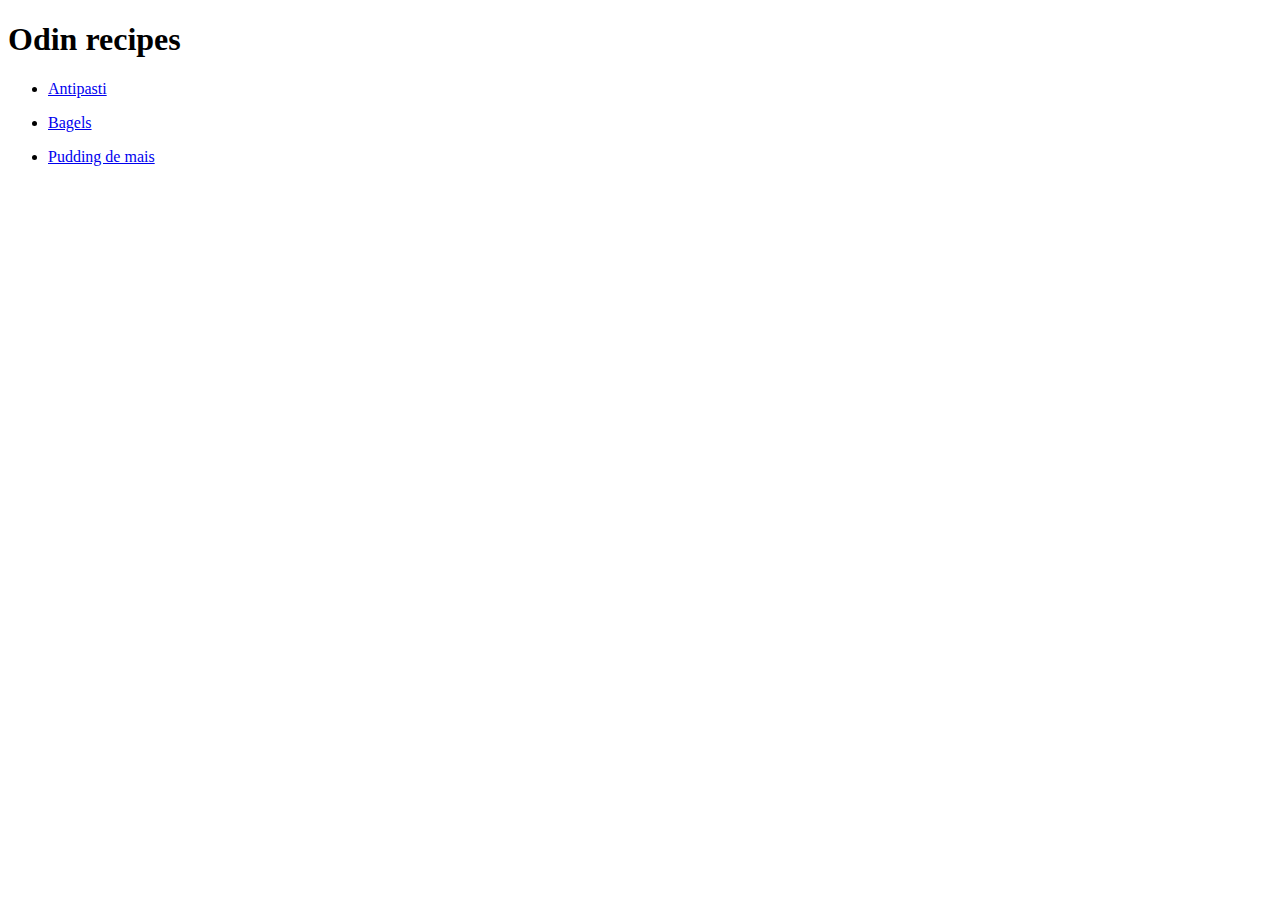
==== index.html @ 36462ed7 "puddindemais.html finished with al html and text structure" ====
<!DOCTYPE html>
<html lang="en">
  <head>
    <meta charset="UTF-8" />
    <meta name="viewport" content="width=device-width, initial-scale=1.0" />
    <title>Odin recipes</title>
  </head>
  <body>
    <h1>Odin recipes</h1>

    <ul>
      <li><a href="recipes/antipasti.html">Antipasti</a></li>
    </ul>
    <ul>
      <li><a href="recipes/bagels.html">Bagels</a></li>
    </ul>
    <ul>
      <li><a href="/recipes/puddingdemais.html">Pudding de mais</a></li>
    </ul>
  </body>
</html>
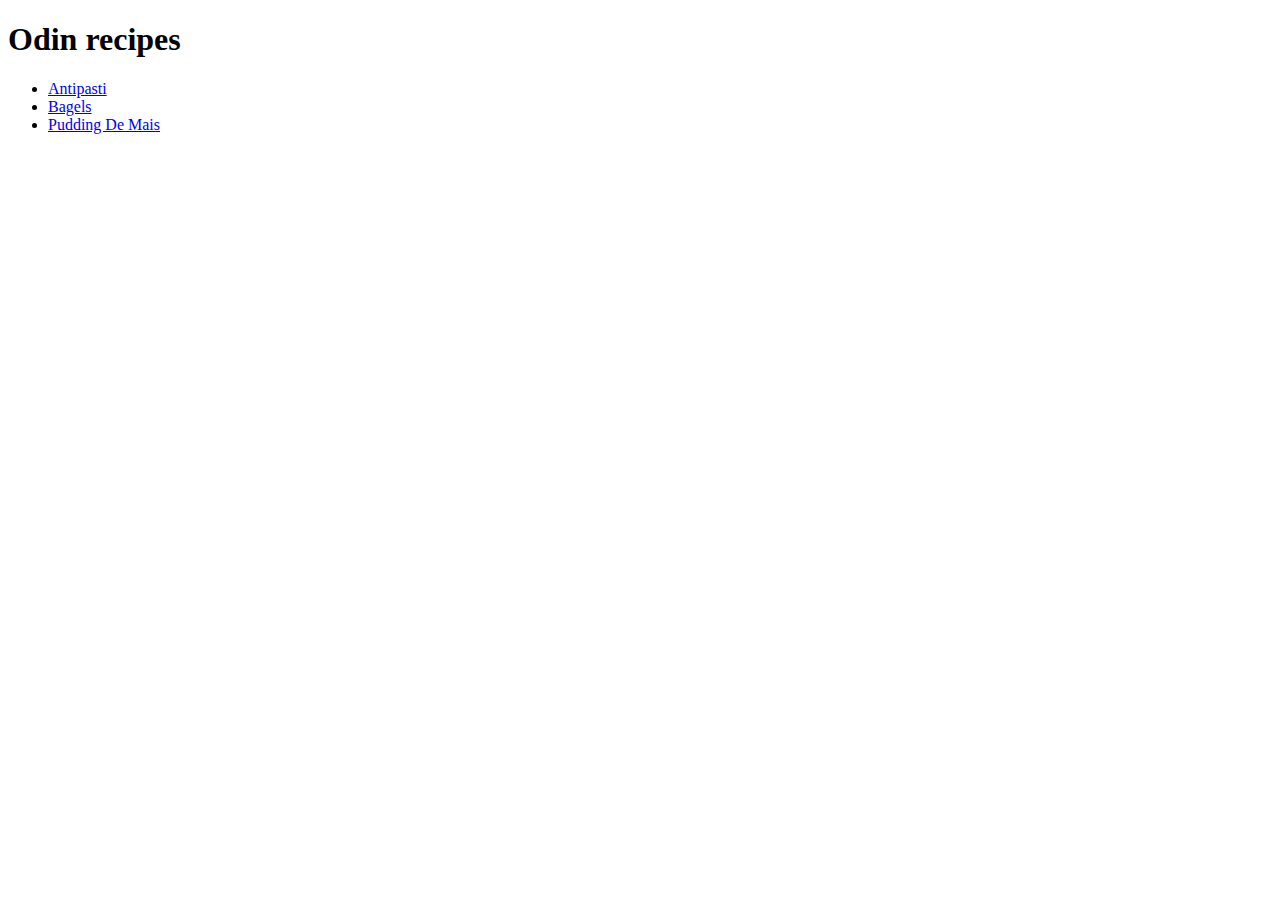
==== commit c7a2e7ad: "delet img folder , html and text structure for all pages and fix wrong name or caps on many words" ====
--- a/index.html
+++ b/index.html
@@ -10,12 +10,10 @@
 
     <ul>
       <li><a href="recipes/antipasti.html">Antipasti</a></li>
-    </ul>
-    <ul>
+
       <li><a href="recipes/bagels.html">Bagels</a></li>
-    </ul>
-    <ul>
-      <li><a href="/recipes/puddingdemais.html">Pudding de mais</a></li>
+
+      <li><a href="/recipes/puddingdemais.html">Pudding De Mais</a></li>
     </ul>
   </body>
 </html>
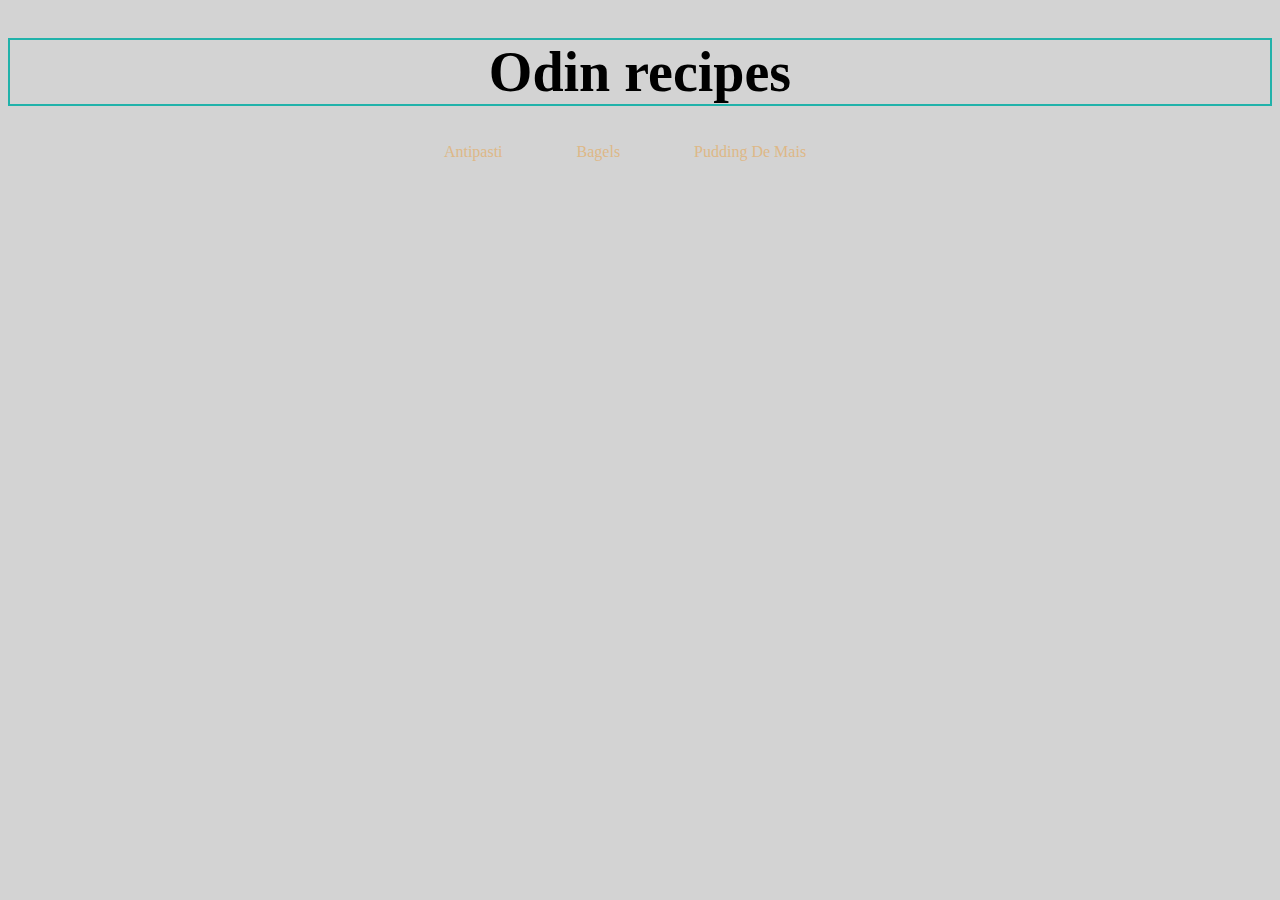
==== commit 2c344e08: "add css file and add background and many css style ( basic)" ====
--- a/index.html
+++ b/index.html
@@ -4,6 +4,7 @@
     <meta charset="UTF-8" />
     <meta name="viewport" content="width=device-width, initial-scale=1.0" />
     <title>Odin recipes</title>
+    <link rel="stylesheet" href="/style/style.css" />
   </head>
   <body>
     <h1>Odin recipes</h1>
--- a/style/style.css
+++ b/style/style.css
@@ -0,0 +1,34 @@
+body{
+    background-color: lightgray;
+}
+
+h1{
+    text-align: center;
+    font-size: 56px;
+    border: 2px solid lightseagreen;
+
+}
+
+a{
+    text-decoration: none;
+    color: white;
+    margin-right: 70px;
+
+}
+
+a,h1:hover {
+transition: ease-in;
+color: burlywood;
+
+}
+
+li {
+    list-style-type: none;
+    align-items: center;
+    display: inline;
+    
+}
+
+ul {
+    text-align: center;
+}